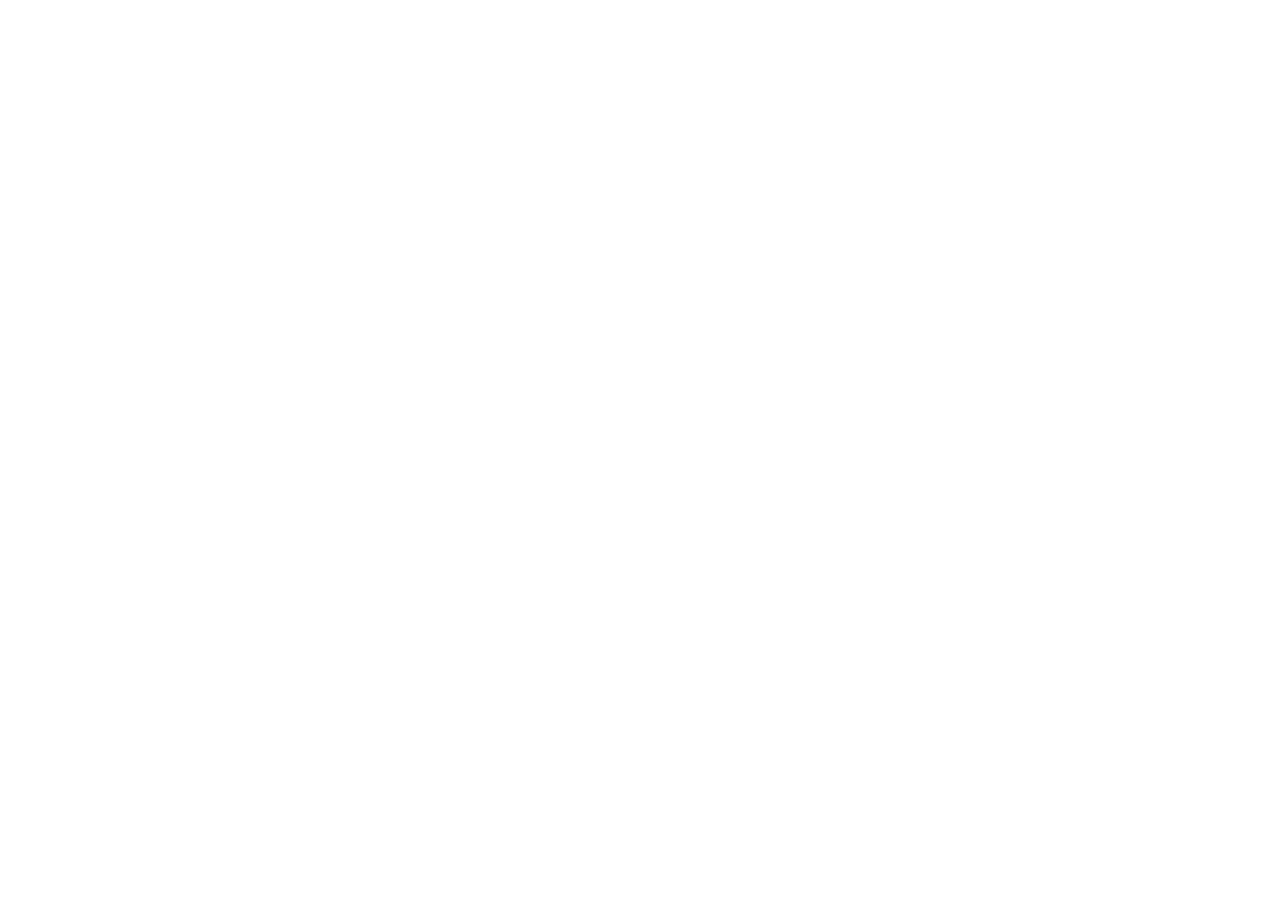
==== index.html @ aeeca8ac "create initial files" ====
<!DOCTYPE html>
<html lang="en-US">
<head>
  <link href="css/bootstrap.css" rel="stylesheet" type="text/css">
  <link href="css/styles.css" rel="stylesheet" type="text/css">
  <script src="js/jquery-3.6.0.js"></script>
  <script src="js/scripts.js"></script>
  <title>Code Review 3</title>
</head>
<body>
  
  
</body>
</html>
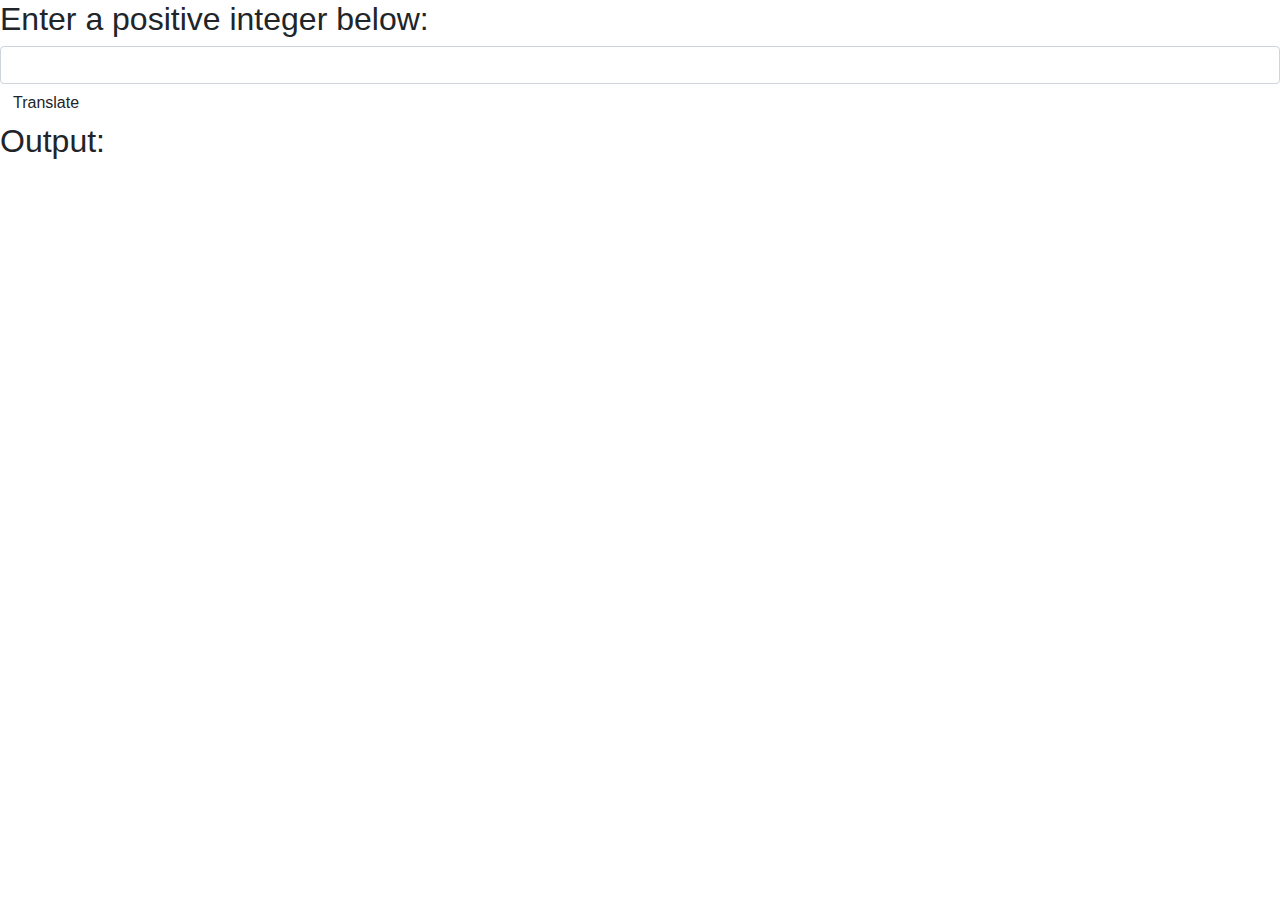
==== commit f31ef8b1: "implement basic jquery to get input from and send output to index.html" ====
--- a/index.html
+++ b/index.html
@@ -8,7 +8,14 @@
   <title>Code Review 3</title>
 </head>
 <body>
-  
-  
+  <form id="mr-rogers">
+  <div class="box">
+    <h2> Enter a positive integer below: </h2>
+    <input id="inputNumber" class="form-control" type="text">
+  </div>
+  <button type="submit" class="btn">Translate</button>
+  </form>
+  <h2>Output:</h2>
+  <p><span class="output"></span></p>
 </body>
 </html>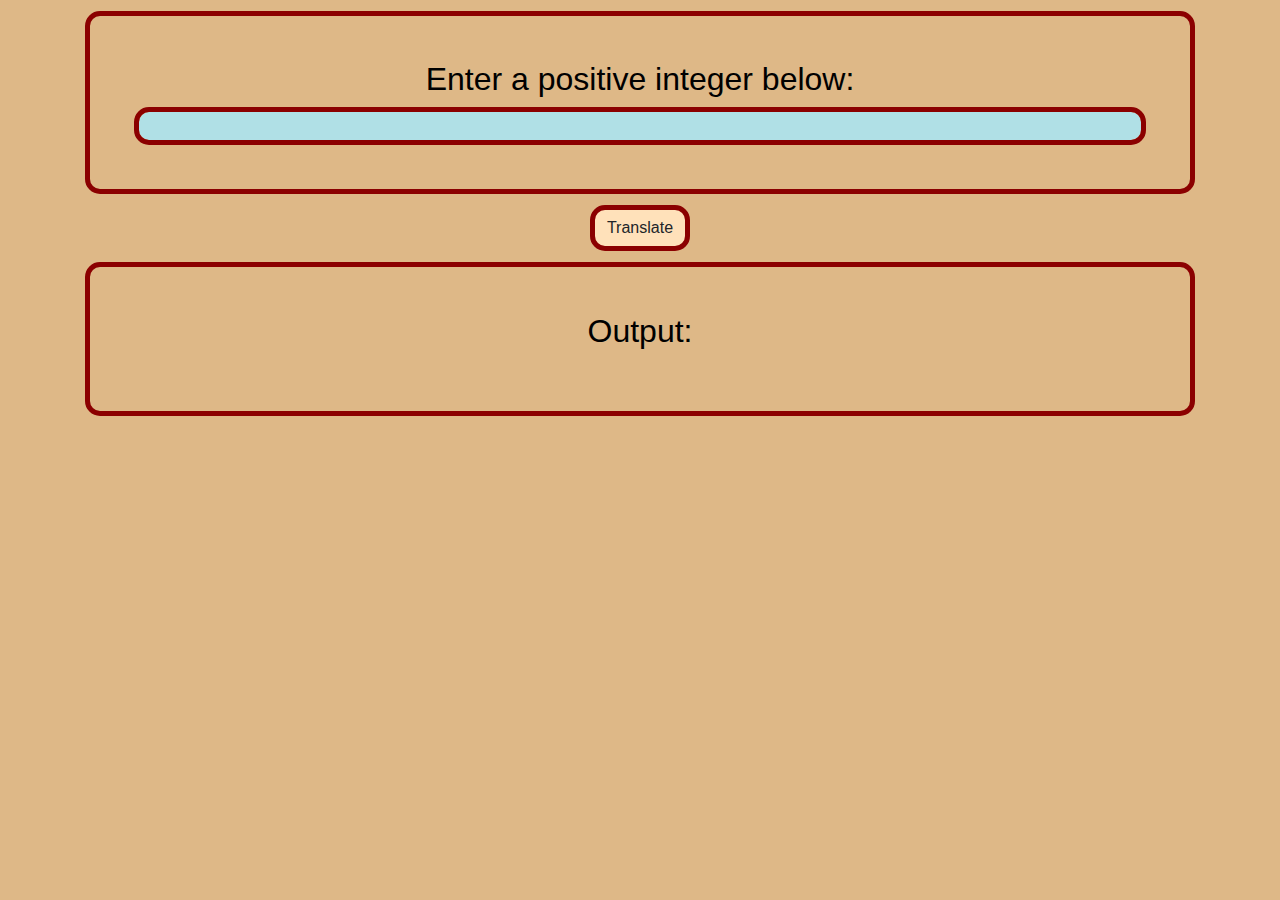
==== commit bee80688: "WIP: implement stylesheet" ====
--- a/index.html
+++ b/index.html
@@ -8,14 +8,18 @@
   <title>Code Review 3</title>
 </head>
 <body>
-  <form id="mr-rogers">
-  <div class="box">
-    <h2> Enter a positive integer below: </h2>
-    <input id="inputNumber" class="form-control" type="text">
+  <div class="container">
+    <form id="mr-rogers">
+    <div class="box">
+      <h2> Enter a positive integer below: </h2>
+      <input id="inputNumber" class="form-control" type="text">
+    </div>
+    <button type="submit" class="btn">Translate</button>
+    </form>
+    <div class="box">
+      <h2>Output:</h2>
+      <p><span class="output"></span></p>
+    </div>
   </div>
-  <button type="submit" class="btn">Translate</button>
-  </form>
-  <h2>Output:</h2>
-  <p><span class="output"></span></p>
 </body>
 </html>--- a/css/styles.css
+++ b/css/styles.css
@@ -0,0 +1,49 @@
+h2 {
+  text-align: center;
+}
+
+p {
+  text-align: center;
+  font-weight: 500;
+}
+
+.form-control {
+  border: 5px solid darkred;
+  border-radius: 15px;
+  background-color: powderblue;
+}
+
+.form-control:focus {
+  background-color: powderblue;
+}
+
+select.form-control:focus::-ms-value {
+  background-color: powderblue;
+}
+
+.btn {
+  border: 5px solid darkred;
+  border-radius: 15px;
+  background-color: #ffe1ba;
+  margin: auto;
+  display: block;
+}
+
+.box {
+  border: 5px solid darkred;
+  border-radius: 15px;
+  background-color: burlywood;
+  padding: 4%;
+  margin: auto;
+  margin-top: 1%;
+  margin-bottom: 1%;
+  width: 100%;
+  height: max-content;
+  box-sizing: border-box;
+  font-weight: 300;
+}
+
+body {
+  background-color: burlywood;
+  color: black;
+}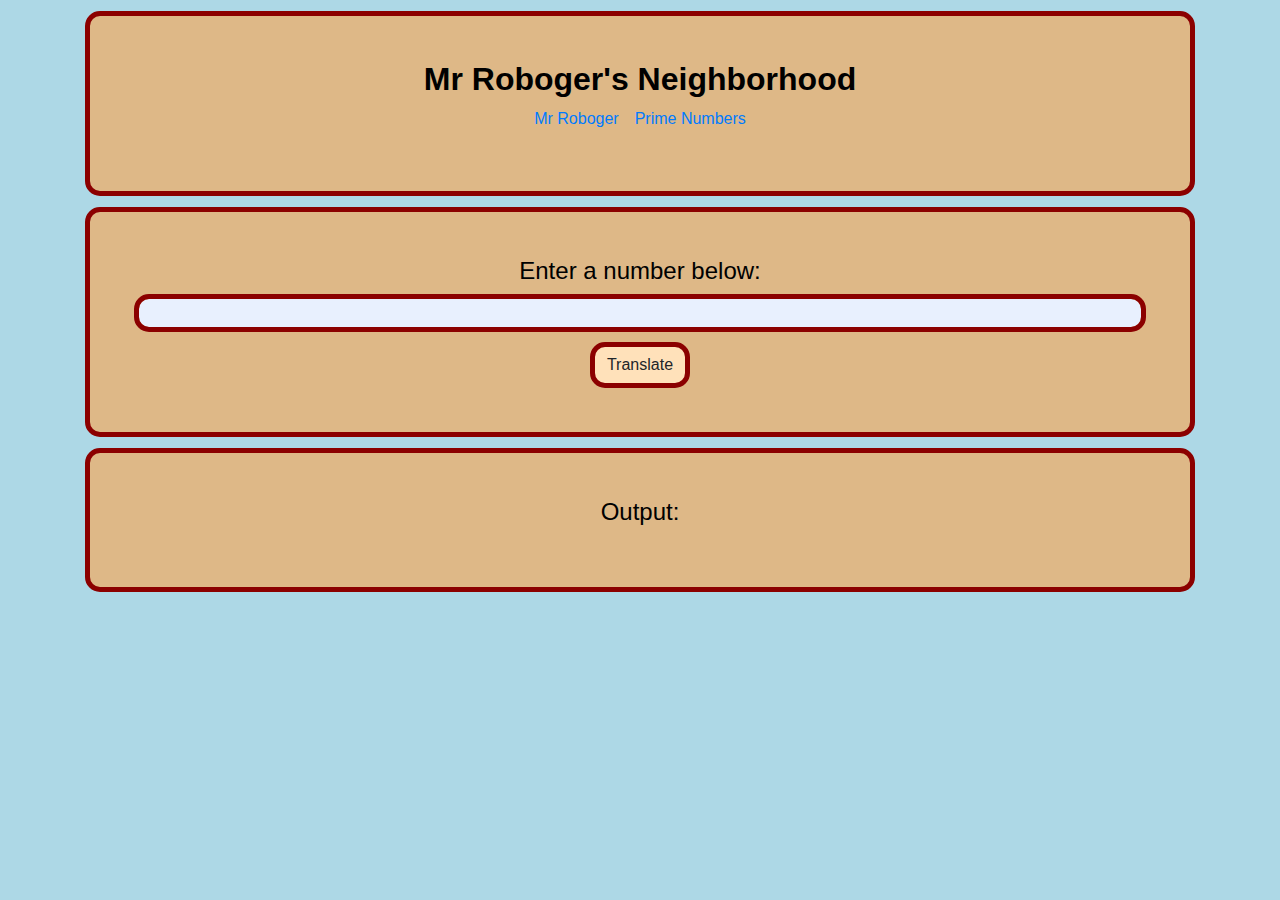
==== commit 64f6fd1a: "update PrimeFactors to return the complete unique prime factorization for a number" ====
--- a/index.html
+++ b/index.html
@@ -9,15 +9,19 @@
 </head>
 <body>
   <div class="container">
+    <div class="box">
+      <h2>Mr Roboger's Neighborhood</h2>
+      <a href="index.html"><p>Mr Roboger</a>&emsp;<a href="primes.html">Prime Numbers</a></p>
+    </div>
     <form id="mr-rogers">
     <div class="box">
-      <h2> Enter a positive integer below: </h2>
+      <h4> Enter a number below: </h4>
       <input id="inputNumber" class="form-control" type="text">
+      <button type="submit" class="btn">Translate</button>
+    </form>
     </div>
-    <button type="submit" class="btn">Translate</button>
-    </form>
     <div class="box">
-      <h2>Output:</h2>
+      <h4>Output:</h4>
       <p><span class="output"></span></p>
     </div>
   </div>
--- a/css/styles.css
+++ b/css/styles.css
@@ -1,4 +1,9 @@
 h2 {
+  text-align: center;
+  font-weight: bold;
+}
+
+h4 {
   text-align: center;
 }
 
@@ -7,18 +12,32 @@
   font-weight: 500;
 }
 
+.clickable {
+  cursor: pointer;
+  color: #1772ce;
+  font-weight: bold;
+}
+
+.clickable:hover {
+  color: #4dd3ff;
+}
+
+.container {
+  padding-bottom: 5%;
+}
+
 .form-control {
   border: 5px solid darkred;
   border-radius: 15px;
-  background-color: powderblue;
+  background-color: #e8f0fe;
 }
 
 .form-control:focus {
-  background-color: powderblue;
+  background-color: #e8f0fe;
 }
 
 select.form-control:focus::-ms-value {
-  background-color: powderblue;
+  background-color: #e8f0fe;
 }
 
 .btn {
@@ -26,6 +45,7 @@
   border-radius: 15px;
   background-color: #ffe1ba;
   margin: auto;
+  margin-top: 1%;
   display: block;
 }
 
@@ -44,6 +64,9 @@
 }
 
 body {
-  background-color: burlywood;
+  background-image: url("https://www.misterrogers.org/wp-content/uploads/2018/09/Pinchable-Neighborhood-Cropped-smaller.jpg");
+  background-size: cover;
+  background-position: bottom;
+  background-color:lightblue;
   color: black;
 }